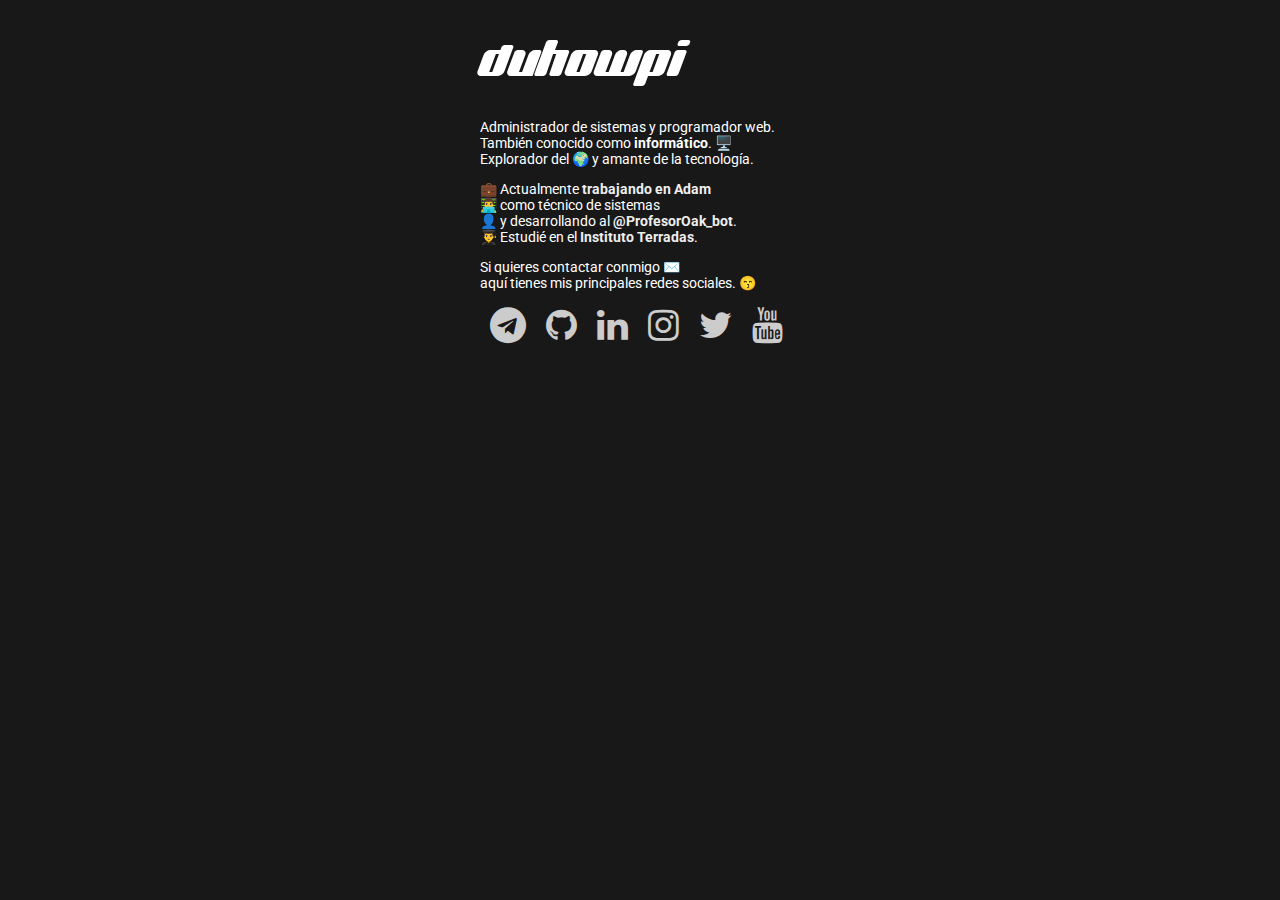
==== index.html @ 31c39e43 "Mejorar optimización, SEO y HTTP2." ====
<!DOCTYPE html>
<html lang="es" prefix="og: http://ogp.me/ns#">
	<head>
		<meta charset="UTF-8">
		<meta name="viewport" content="width=device-width, initial-scale=1, user-scalable=no">
		<title>duhowpi</title>
		<meta name="theme-color" content="#181818">
		<meta name="msapplication-TileColor" content="#181818">
		<link rel="apple-touch-icon" sizes="192x192" href="favicon.png">
		<link rel="icon" sizes="192x192" type="image/png" href="favicon.png">
		<meta name="description" content="Administrador de sistemas y programador web.">
		<meta name="twitter:card" content="summary">
		<meta name="twitter:site" content="@duhowpi">
		<meta name="twitter:title" content="duhowpi">
		<meta name="twitter:description" content="Administrador de sistemas y programador web.">
		<meta name="twitter:image" content="/img/twitter_card.png">
		<meta property="og:title" content="duhowpi">
		<meta property="og:type" content="website">
		<meta property="og:description" content="Administrador de sistemas y programador web.">
		<meta property="og:image" content="/img/facebook.png">
		<link rel="author" href="https://plus.google.com/116308967804889036277">
		<link rel="author" href="humans.txt" type="text/plain">

		<link rel="dns-prefetch" href="https://fonts.googleapis.com">
		<link rel="dns-prefetch" href="https://ajax.googleapis.com">
		<link rel="dns-prefetch" href="https://maxcdn.bootstrapcdn.com">

		<link rel="stylesheet" href="css/main.css">
		<link rel="stylesheet" href="https://fonts.googleapis.com/css?family=Roboto:300,400,500,700">
		<link rel="stylesheet" href="https://maxcdn.bootstrapcdn.com/font-awesome/4.7.0/css/font-awesome.min.css" integrity="sha384-wvfXpqpZZVQGK6TAh5PVlGOfQNHSoD2xbE+QkPxCAFlNEevoEH3Sl0sibVcOQVnN" crossorigin="anonymous">
		<style>
		@font-face {font-family: "BN Jinx";
		    src: url("fonts/bnjinx.eot"), /* IE9*/
		    url("fonts/bnjinx.woff2") format("woff2"),
		    url("fonts/bnjinx.woff") format("woff"),
		    url("fonts/bnjinx.ttf") format("truetype"),
		    url("fonts/bnjinx.svg") format("svg");
		}
		</style>
	</head>
	<body class="container">
		<main>
			<section class="main">
				<h1>duhowpi</h1>
				<p class="bio">
					Administrador de sistemas y programador web. <br>
					También conocido como <b>informático</b>. 🖥️ <br>
					Explorador del 🌍 y amante de la tecnología.
				</p>
				<p class="current">
					💼 Actualmente <a href="http://adam.es/" target="_blank" rel="noopener">trabajando en Adam</a> <br>
					👨‍💻 como técnico de sistemas <br>
					👤 y desarrollando al <a href="https://t.me/ProfesorOak_bot" target="_blank" rel="noopener">@ProfesorOak_bot</a>. <br>
					👨‍🎓 Estudié en el <a href="http://esteveterradas.cat" target="_blank" rel="noopener">Instituto Terradas</a>.
				</p>
				<p>
					Si quieres contactar conmigo ✉️ <br>
					aquí tienes mis principales redes sociales. 😙
				</p>
			</section>

			<section class="social">
				<ul>
					<li><a target="_blank" rel="noopener" class="fa fa-telegram" href="https://t.me/duhow"><span class="label">Telegram</span></a></li>
					<li><a target="_blank" rel="noopener" class="fa fa-github" href="https://github.com/duhow"><span class="label">GitHub</span></a></li>
					<li><a target="_blank" rel="noopener" class="fa fa-linkedin" href="https://www.linkedin.com/in/duhowpi"><span class="label">LinkedIn</span></a></li>
					<li><a target="_blank" rel="noopener" class="fa fa-instagram" href="https://www.instagram.com/duhowpi"><span class="label">Instagram</span></a></li>
					<li><a target="_blank" rel="noopener" class="fa fa-twitter" href="https://twitter.com/duhowpi"><span class="label">Twitter</span></a></li>
					<li><a target="_blank" rel="noopener" class="fa fa-youtube" href="https://www.youtube.com/duhowpi"><span class="label">YouTube</span></a></li>
				</ul>
			</section>
		</main>

		<!-- <script src="https://ajax.googleapis.com/ajax/libs/jquery/3.1.1/jquery.min.js"></script> -->
	</body>
</html>
---- css/main.css ----
body{ background: #181818; color: white; font-family: 'Roboto', 'Open Sans', sans-serif; }
h1{ font-weight: normal; font-family: "BN Jinx", 'Roboto', 'Open Sans', sans-serif; font-size: 50px; }
p{ font-size: 14px; }

.container{ max-width: 1300px; width: 100%; margin: 0 auto; }
.text-center{ text-align: center; }

.row {
	margin-right: -15px;
	margin-left: -15px;
}

.col-md-4, .col-md-8, .col-xs-12{
	position: relative;
	min-height: 1px;
	padding: 0 15px;
}

.col-xs-12{ width: 100% }
@media (min-width: 768px) {
	.col-sm-12 {
		float: left;
		width: 100%;
	}
}
@media (min-width: 992px) {
	.col-md-4{ float: left; width: 33.3%; }
	.col-md-8{ float: left; width: 66.7%; }
}

main{max-width: 320px; width: 320px; margin: 0 auto;}

section.social ul{ list-style: none; margin: 0; padding: 0; display: inline-block; }
section.social ul li{ float: left; font-size: 36px; padding: 0 10px; }
section.social ul li a{ text-decoration: none; color: #ccc; transition: all .2s;  }

a{text-decoration: none; color: #EEE; font-weight: bold;}
a:hover{color: #999;}

.fa-twitter:hover, .fa-telegram:hover{ color: #1da1f2; }
.fa-instagram:hover{ background: -webkit-linear-gradient(#6559ca, #bc318f 30%, #e33f5f 50%, #f77638 70%, #fec66d 100%); -webkit-background-clip: text; -webkit-text-fill-color: transparent; }
.fa-youtube:hover{ color: red; }
.fa-github:hover{ color: #444; }
.fa-linkedin:hover{ color: #0084bf; }
.fa span.label{ display: none; }
/* .fa:hover{ text-shadow: 0px 0px 2px rgba(255, 255, 255, 1); } */
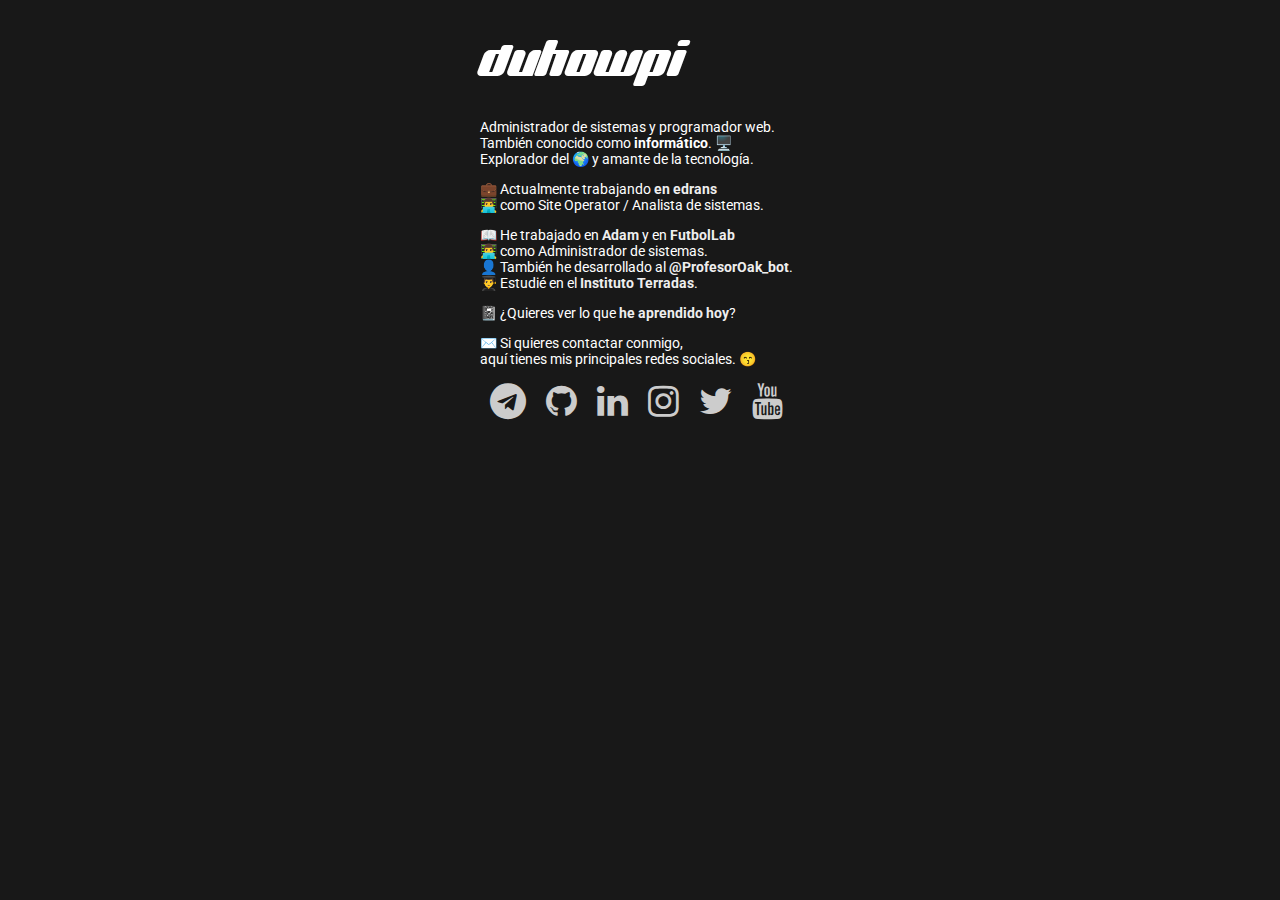
==== commit c0a12a0c: "Actualizar mi estado e incorporar TIL." ====
--- a/index.html
+++ b/index.html
@@ -6,8 +6,9 @@
 		<title>duhowpi</title>
 		<meta name="theme-color" content="#181818">
 		<meta name="msapplication-TileColor" content="#181818">
-		<link rel="apple-touch-icon" sizes="192x192" href="favicon.png">
-		<link rel="icon" sizes="192x192" type="image/png" href="favicon.png">
+		<link rel="apple-touch-icon" href="favicon.png" sizes="192x192">
+		<link rel="icon" href="favicon.png" type="image/png" sizes="192x192">
+		<link rel="icon" href="favicon.ico" type="image/x-icon">
 		<meta name="description" content="Administrador de sistemas y programador web.">
 		<meta name="twitter:card" content="summary">
 		<meta name="twitter:site" content="@duhowpi">
@@ -27,14 +28,13 @@
 
 		<link rel="stylesheet" href="css/main.css">
 		<link rel="stylesheet" href="https://fonts.googleapis.com/css?family=Roboto:300,400,500,700">
-		<link rel="stylesheet" href="https://maxcdn.bootstrapcdn.com/font-awesome/4.7.0/css/font-awesome.min.css" integrity="sha384-wvfXpqpZZVQGK6TAh5PVlGOfQNHSoD2xbE+QkPxCAFlNEevoEH3Sl0sibVcOQVnN" crossorigin="anonymous">
 		<style>
 		@font-face {font-family: "BN Jinx";
-		    src: url("fonts/bnjinx.eot"), /* IE9*/
-		    url("fonts/bnjinx.woff2") format("woff2"),
-		    url("fonts/bnjinx.woff") format("woff"),
-		    url("fonts/bnjinx.ttf") format("truetype"),
-		    url("fonts/bnjinx.svg") format("svg");
+				src: url("fonts/bnjinx.eot"), /* IE9*/
+				url("fonts/bnjinx.woff2") format("woff2"),
+				url("fonts/bnjinx.woff") format("woff"),
+				url("fonts/bnjinx.ttf") format("truetype"),
+				url("fonts/bnjinx.svg") format("svg");
 		}
 		</style>
 	</head>
@@ -48,13 +48,20 @@
 					Explorador del 🌍 y amante de la tecnología.
 				</p>
 				<p class="current">
-					💼 Actualmente <a href="http://adam.es/" target="_blank" rel="noopener">trabajando en Adam</a> <br>
-					👨‍💻 como técnico de sistemas <br>
-					👤 y desarrollando al <a href="https://t.me/ProfesorOak_bot" target="_blank" rel="noopener">@ProfesorOak_bot</a>. <br>
+					💼 Actualmente trabajando <a href="https://www.edrans.com/es" target="_blank" rel="noopener">en edrans</a> <br>
+					👨‍💻 como Site Operator / Analista de sistemas.
+				</p>
+				<p class="history">
+					📖 He trabajado en <a href="https://adam.es" target="_blank" rel="noopener">Adam</a> y en <a href="https://www.futbollab.com" target="_blank" rel="noopener">FutbolLab</a> <br>
+					👨‍💻 como Administrador de sistemas. <br>
+					👤 También he desarrollado al <a href="https://t.me/ProfesorOak_bot" target="_blank" rel="noopener">@ProfesorOak_bot</a>. <br>
 					👨‍🎓 Estudié en el <a href="http://esteveterradas.cat" target="_blank" rel="noopener">Instituto Terradas</a>.
 				</p>
+				<p class="til">
+					📓 ¿Quieres ver lo que <a href="/til">he aprendido hoy</a>?
+				</p>
 				<p>
-					Si quieres contactar conmigo ✉️ <br>
+					✉️ Si quieres contactar conmigo, <br>
 					aquí tienes mis principales redes sociales. 😙
 				</p>
 			</section>
@@ -71,6 +78,7 @@
 			</section>
 		</main>
 
-		<!-- <script src="https://ajax.googleapis.com/ajax/libs/jquery/3.1.1/jquery.min.js"></script> -->
+		<!-- <script src="https://ajax.googleapis.com/ajax/libs/jquery/3.1.1/jquery.min.js"></script> -->	
+		<link rel="stylesheet" href="https://maxcdn.bootstrapcdn.com/font-awesome/4.7.0/css/font-awesome.min.css" integrity="sha384-wvfXpqpZZVQGK6TAh5PVlGOfQNHSoD2xbE+QkPxCAFlNEevoEH3Sl0sibVcOQVnN" crossorigin="anonymous">
 	</body>
 </html>
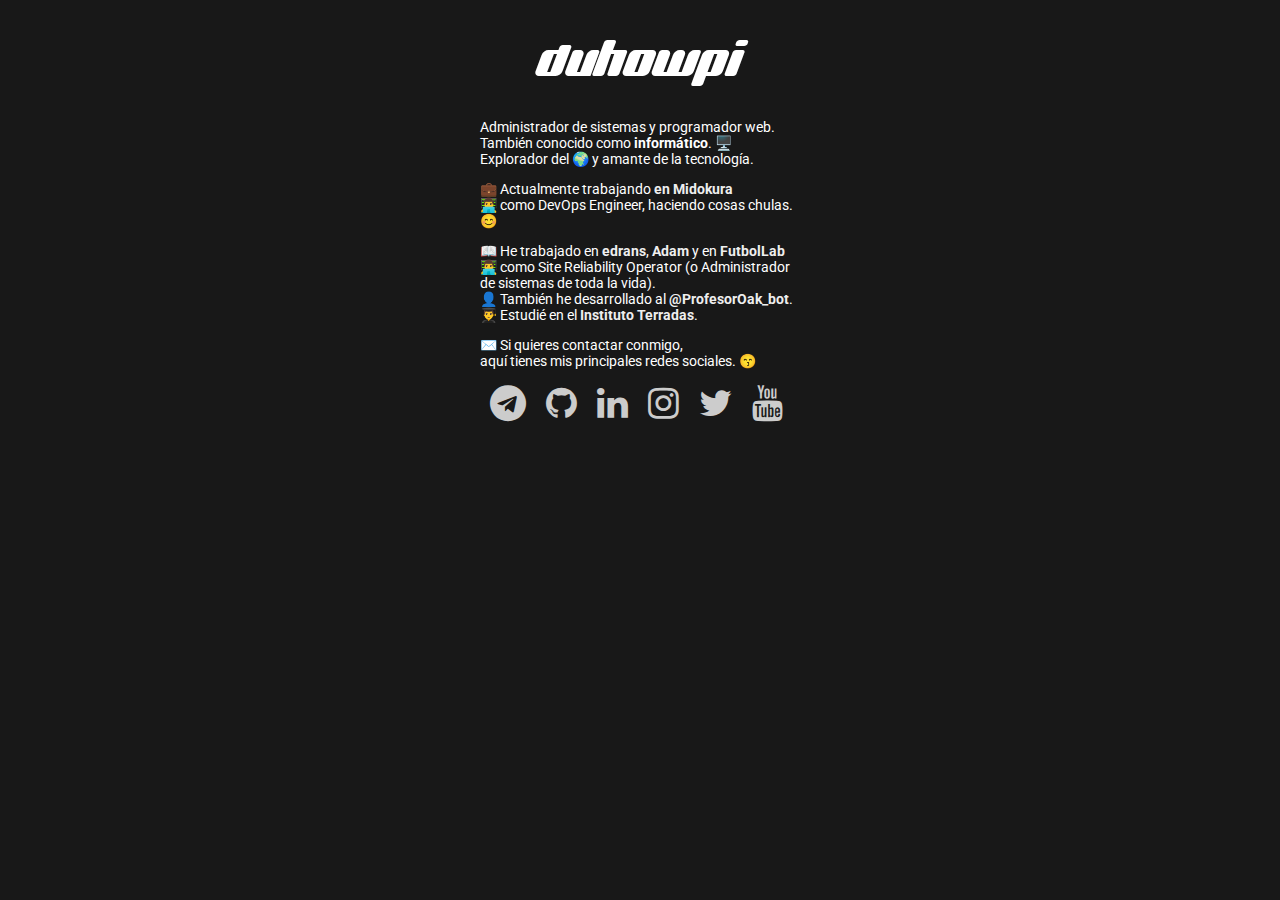
==== commit b3748984: "Update website with current job and few changes" ====
--- a/index.html
+++ b/index.html
@@ -6,9 +6,9 @@
 		<title>duhowpi</title>
 		<meta name="theme-color" content="#181818">
 		<meta name="msapplication-TileColor" content="#181818">
-		<link rel="apple-touch-icon" href="favicon.png" sizes="192x192">
-		<link rel="icon" href="favicon.png" type="image/png" sizes="192x192">
-		<link rel="icon" href="favicon.ico" type="image/x-icon">
+		<link rel="apple-touch-icon" href="/favicon.png" sizes="192x192">
+		<link rel="icon" href="/favicon.png" type="image/png" sizes="192x192">
+		<link rel="icon" href="/favicon.ico" type="image/x-icon">
 		<meta name="description" content="Administrador de sistemas y programador web.">
 		<meta name="twitter:card" content="summary">
 		<meta name="twitter:site" content="@duhowpi">
@@ -20,21 +20,21 @@
 		<meta property="og:description" content="Administrador de sistemas y programador web.">
 		<meta property="og:image" content="/img/facebook.png">
 		<link rel="author" href="https://plus.google.com/116308967804889036277">
-		<link rel="author" href="humans.txt" type="text/plain">
+		<link rel="author" href="/humans.txt" type="text/plain">
 
 		<link rel="dns-prefetch" href="https://fonts.googleapis.com">
 		<link rel="dns-prefetch" href="https://ajax.googleapis.com">
 		<link rel="dns-prefetch" href="https://maxcdn.bootstrapcdn.com">
 
-		<link rel="stylesheet" href="css/main.css">
+		<link rel="stylesheet" href="/css/main.css">
 		<link rel="stylesheet" href="https://fonts.googleapis.com/css?family=Roboto:300,400,500,700">
 		<style>
 		@font-face {font-family: "BN Jinx";
-				src: url("fonts/bnjinx.eot"), /* IE9*/
-				url("fonts/bnjinx.woff2") format("woff2"),
-				url("fonts/bnjinx.woff") format("woff"),
-				url("fonts/bnjinx.ttf") format("truetype"),
-				url("fonts/bnjinx.svg") format("svg");
+				src: url("/fonts/bnjinx.eot"), /* IE9*/
+				url("/fonts/bnjinx.woff2") format("woff2"),
+				url("/fonts/bnjinx.woff") format("woff"),
+				url("/fonts/bnjinx.ttf") format("truetype"),
+				url("/fonts/bnjinx.svg") format("svg");
 		}
 		</style>
 	</head>
@@ -48,25 +48,25 @@
 					Explorador del 🌍 y amante de la tecnología.
 				</p>
 				<p class="current">
-					💼 Actualmente trabajando <a href="https://www.edrans.com/es" target="_blank" rel="noopener">en edrans</a> <br>
-					👨‍💻 como Site Operator / Analista de sistemas.
+					💼 Actualmente trabajando <a href="https://www.midokura.com/" target="_blank" rel="noopener">en Midokura</a> <br>
+					👨‍💻 como DevOps Engineer, haciendo cosas chulas. 😊
 				</p>
 				<p class="history">
-					📖 He trabajado en <a href="https://adam.es" target="_blank" rel="noopener">Adam</a> y en <a href="https://www.futbollab.com" target="_blank" rel="noopener">FutbolLab</a> <br>
-					👨‍💻 como Administrador de sistemas. <br>
+					📖 He trabajado en <a href="https://www.edrans.com/" target="_blank" rel="noopener">edrans</a>, <a href="https://adam.es" target="_blank" rel="noopener">Adam</a> y en <a href="https://www.futbollab.com" target="_blank" rel="noopener">FutbolLab</a> <br>
+					👨‍💻 como Site Reliability Operator (o Administrador de sistemas de toda la vida). <br>
 					👤 También he desarrollado al <a href="https://t.me/ProfesorOak_bot" target="_blank" rel="noopener">@ProfesorOak_bot</a>. <br>
-					👨‍🎓 Estudié en el <a href="http://esteveterradas.cat" target="_blank" rel="noopener">Instituto Terradas</a>.
+					👨‍🎓 Estudié en el <a href="https://esteveterradas.cat/" target="_blank" rel="noopener">Instituto Terradas</a>.
 				</p>
-				<p class="til">
+				<!-- <p class="til">
 					📓 ¿Quieres ver lo que <a href="/til">he aprendido hoy</a>?
-				</p>
+				</p> -->
+			</section>
+
+			<section class="social">
 				<p>
 					✉️ Si quieres contactar conmigo, <br>
 					aquí tienes mis principales redes sociales. 😙
 				</p>
-			</section>
-
-			<section class="social">
 				<ul>
 					<li><a target="_blank" rel="noopener" class="fa fa-telegram" href="https://t.me/duhow"><span class="label">Telegram</span></a></li>
 					<li><a target="_blank" rel="noopener" class="fa fa-github" href="https://github.com/duhow"><span class="label">GitHub</span></a></li>
@@ -78,7 +78,7 @@
 			</section>
 		</main>
 
-		<!-- <script src="https://ajax.googleapis.com/ajax/libs/jquery/3.1.1/jquery.min.js"></script> -->	
+		<!-- <script src="https://ajax.googleapis.com/ajax/libs/jquery/3.1.1/jquery.min.js"></script> -->
 		<link rel="stylesheet" href="https://maxcdn.bootstrapcdn.com/font-awesome/4.7.0/css/font-awesome.min.css" integrity="sha384-wvfXpqpZZVQGK6TAh5PVlGOfQNHSoD2xbE+QkPxCAFlNEevoEH3Sl0sibVcOQVnN" crossorigin="anonymous">
 	</body>
 </html>
--- a/css/main.css
+++ b/css/main.css
@@ -1,5 +1,5 @@
 body{ background: #181818; color: white; font-family: 'Roboto', 'Open Sans', sans-serif; }
-h1{ font-weight: normal; font-family: "BN Jinx", 'Roboto', 'Open Sans', sans-serif; font-size: 50px; }
+section.main h1{ width: 320px; text-align: center; margin-left: auto; margin-right: auto; font-weight: normal; font-family: "BN Jinx", 'Roboto', 'Open Sans', sans-serif; font-size: 50px; }
 p{ font-size: 14px; }
 
 .container{ max-width: 1300px; width: 100%; margin: 0 auto; }
@@ -28,7 +28,13 @@
 	.col-md-8{ float: left; width: 66.7%; }
 }
 
-main{max-width: 320px; width: 320px; margin: 0 auto;}
+main:not(.full){max-width: 320px; width: 320px; margin: 0 auto;}
+main.full{margin: 0 auto;}
+main.full h1:first-child{text-align: center;}
+section.til{margin: 15px 0;}
+section.til blockquote{ padding: 5px 10px; border-left: 5px solid grey; }
+section.til blockquote p{ margin: 2px; }
+
 
 section.social ul{ list-style: none; margin: 0; padding: 0; display: inline-block; }
 section.social ul li{ float: left; font-size: 36px; padding: 0 10px; }
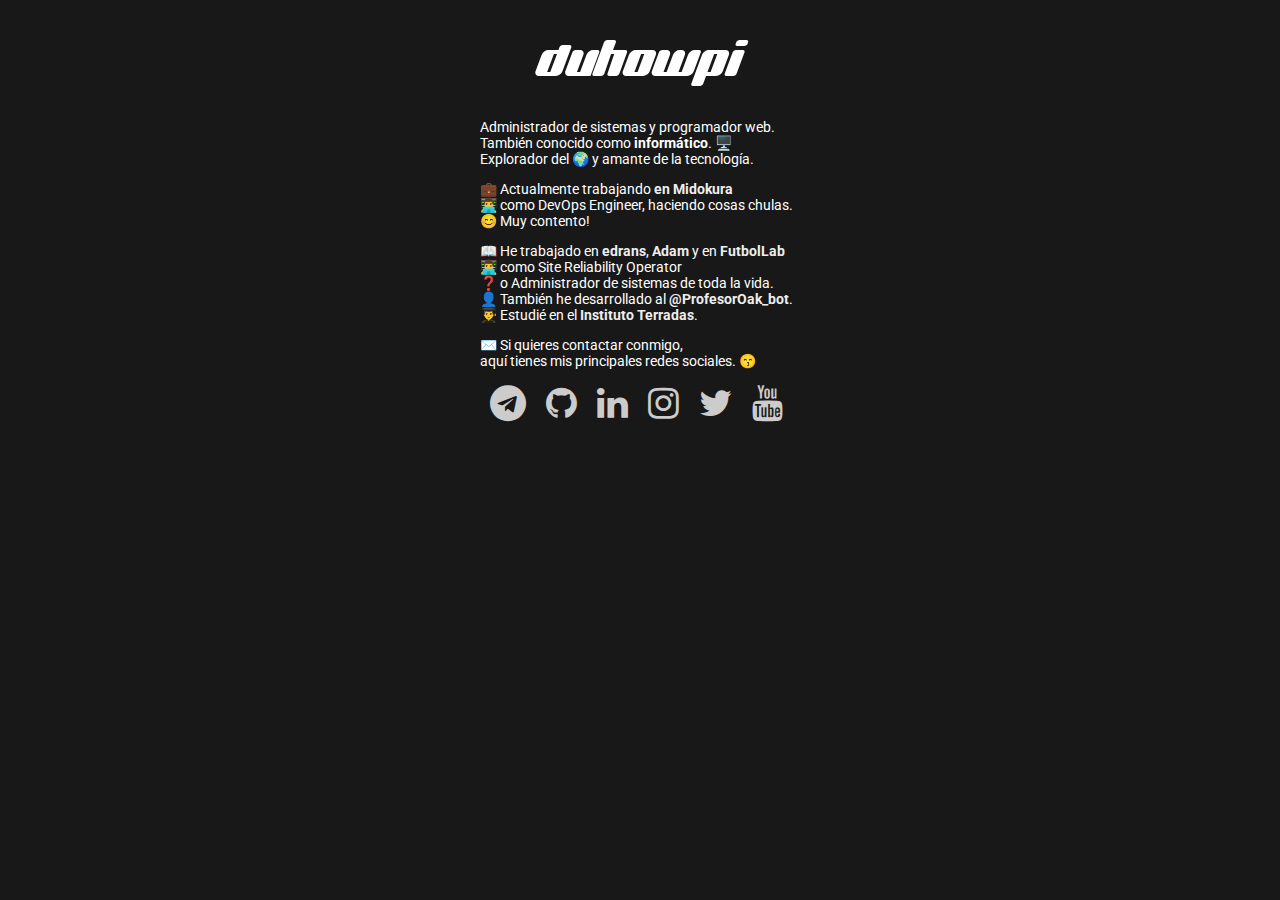
==== commit 790c1f69: "Update style" ====
--- a/index.html
+++ b/index.html
@@ -49,11 +49,13 @@
 				</p>
 				<p class="current">
 					💼 Actualmente trabajando <a href="https://www.midokura.com/" target="_blank" rel="noopener">en Midokura</a> <br>
-					👨‍💻 como DevOps Engineer, haciendo cosas chulas. 😊
+					👨‍💻 como DevOps Engineer, haciendo cosas chulas. <br>
+					😊 Muy contento!
 				</p>
 				<p class="history">
 					📖 He trabajado en <a href="https://www.edrans.com/" target="_blank" rel="noopener">edrans</a>, <a href="https://adam.es" target="_blank" rel="noopener">Adam</a> y en <a href="https://www.futbollab.com" target="_blank" rel="noopener">FutbolLab</a> <br>
-					👨‍💻 como Site Reliability Operator (o Administrador de sistemas de toda la vida). <br>
+					👨‍💻 como Site Reliability Operator <br>
+					❓ o Administrador de sistemas de toda la vida. <br>
 					👤 También he desarrollado al <a href="https://t.me/ProfesorOak_bot" target="_blank" rel="noopener">@ProfesorOak_bot</a>. <br>
 					👨‍🎓 Estudié en el <a href="https://esteveterradas.cat/" target="_blank" rel="noopener">Instituto Terradas</a>.
 				</p>
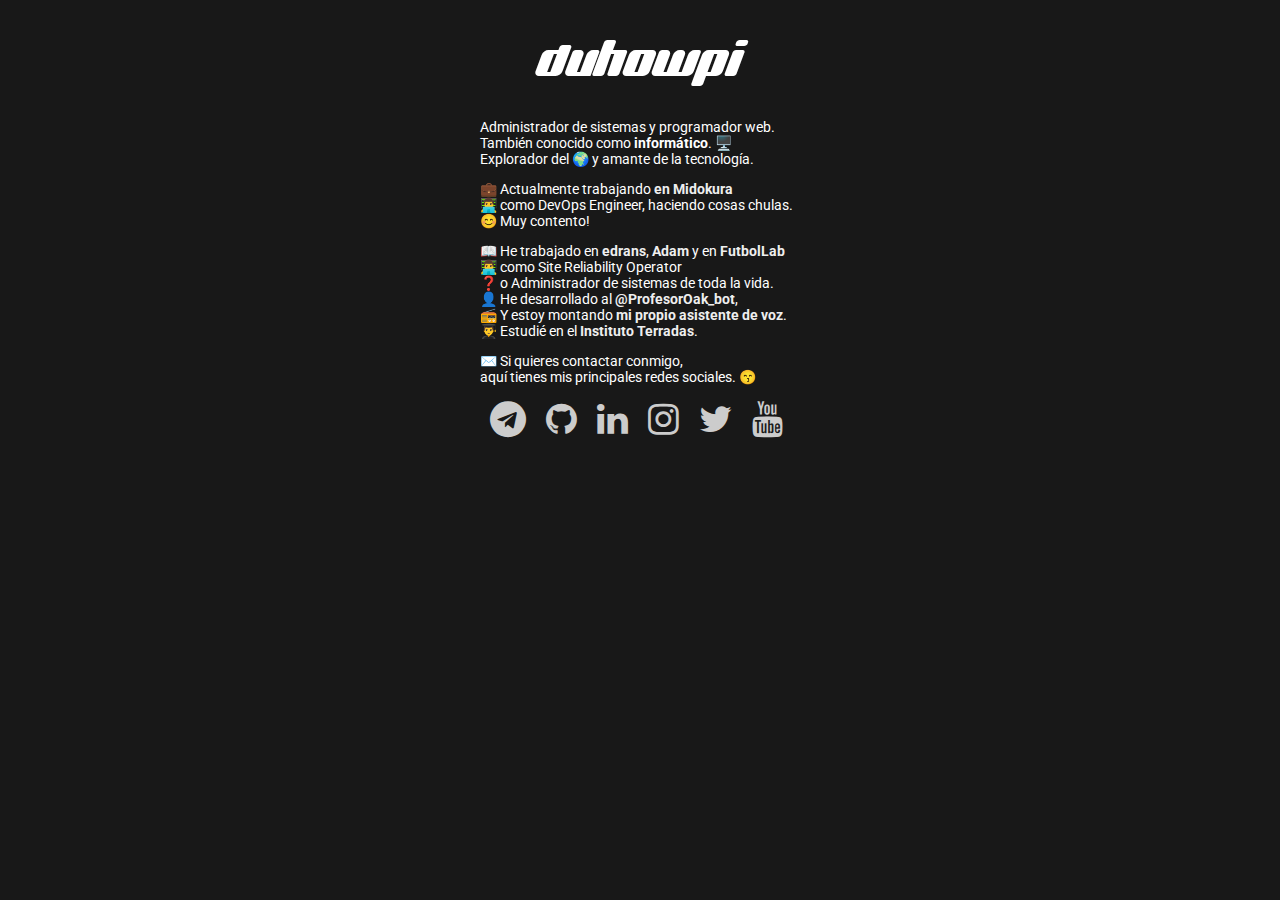
==== commit 8b027bc0: "Add XiaoAi patching" ====
--- a/index.html
+++ b/index.html
@@ -53,10 +53,13 @@
 					😊 Muy contento!
 				</p>
 				<p class="history">
-					📖 He trabajado en <a href="https://www.edrans.com/" target="_blank" rel="noopener">edrans</a>, <a href="https://adam.es" target="_blank" rel="noopener">Adam</a> y en <a href="https://www.futbollab.com" target="_blank" rel="noopener">FutbolLab</a> <br>
+					📖 He trabajado en <a href="https://www.edrans.com/" target="_blank" rel="noopener">edrans</a>,
+					   <a href="https://adam.es" target="_blank" rel="noopener">Adam</a>
+					   y en <a href="https://www.futbollab.com" target="_blank" rel="noopener">FutbolLab</a> <br>
 					👨‍💻 como Site Reliability Operator <br>
 					❓ o Administrador de sistemas de toda la vida. <br>
-					👤 También he desarrollado al <a href="https://t.me/ProfesorOak_bot" target="_blank" rel="noopener">@ProfesorOak_bot</a>. <br>
+					👤 He desarrollado al <a href="https://t.me/ProfesorOak_bot" target="_blank" rel="noopener">@ProfesorOak_bot</a>, <br>
+					📻 Y estoy montando <a href="https://github.com/duhow/xiaoai-patch" target="_blank" rel="noopener">mi propio asistente de voz</a>. <br>
 					👨‍🎓 Estudié en el <a href="https://esteveterradas.cat/" target="_blank" rel="noopener">Instituto Terradas</a>.
 				</p>
 				<!-- <p class="til">
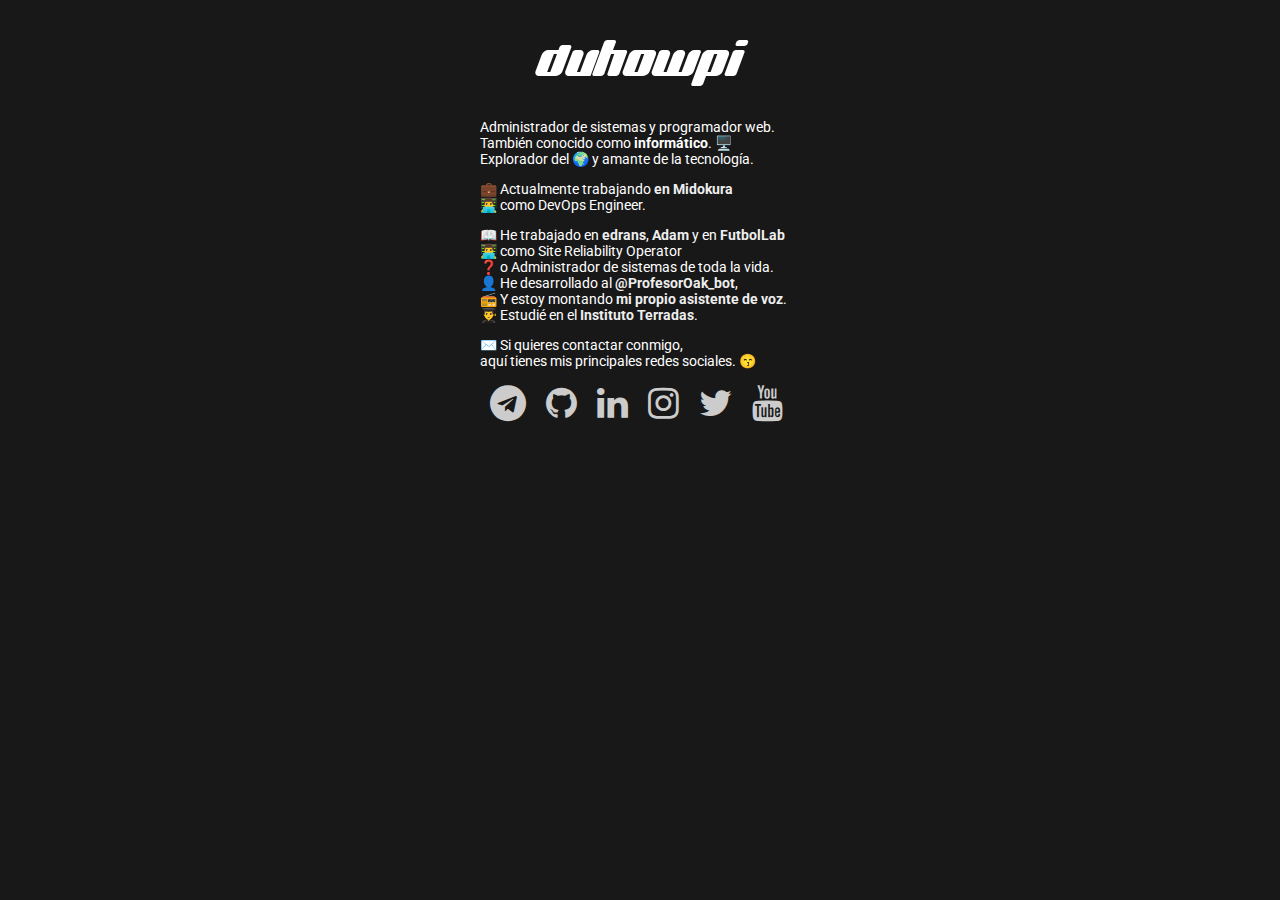
==== commit ae04515c: "Update index.html" ====
--- a/index.html
+++ b/index.html
@@ -49,8 +49,7 @@
 				</p>
 				<p class="current">
 					💼 Actualmente trabajando <a href="https://www.midokura.com/" target="_blank" rel="noopener">en Midokura</a> <br>
-					👨‍💻 como DevOps Engineer, haciendo cosas chulas. <br>
-					😊 Muy contento!
+					👨‍💻 como DevOps Engineer.
 				</p>
 				<p class="history">
 					📖 He trabajado en <a href="https://www.edrans.com/" target="_blank" rel="noopener">edrans</a>,
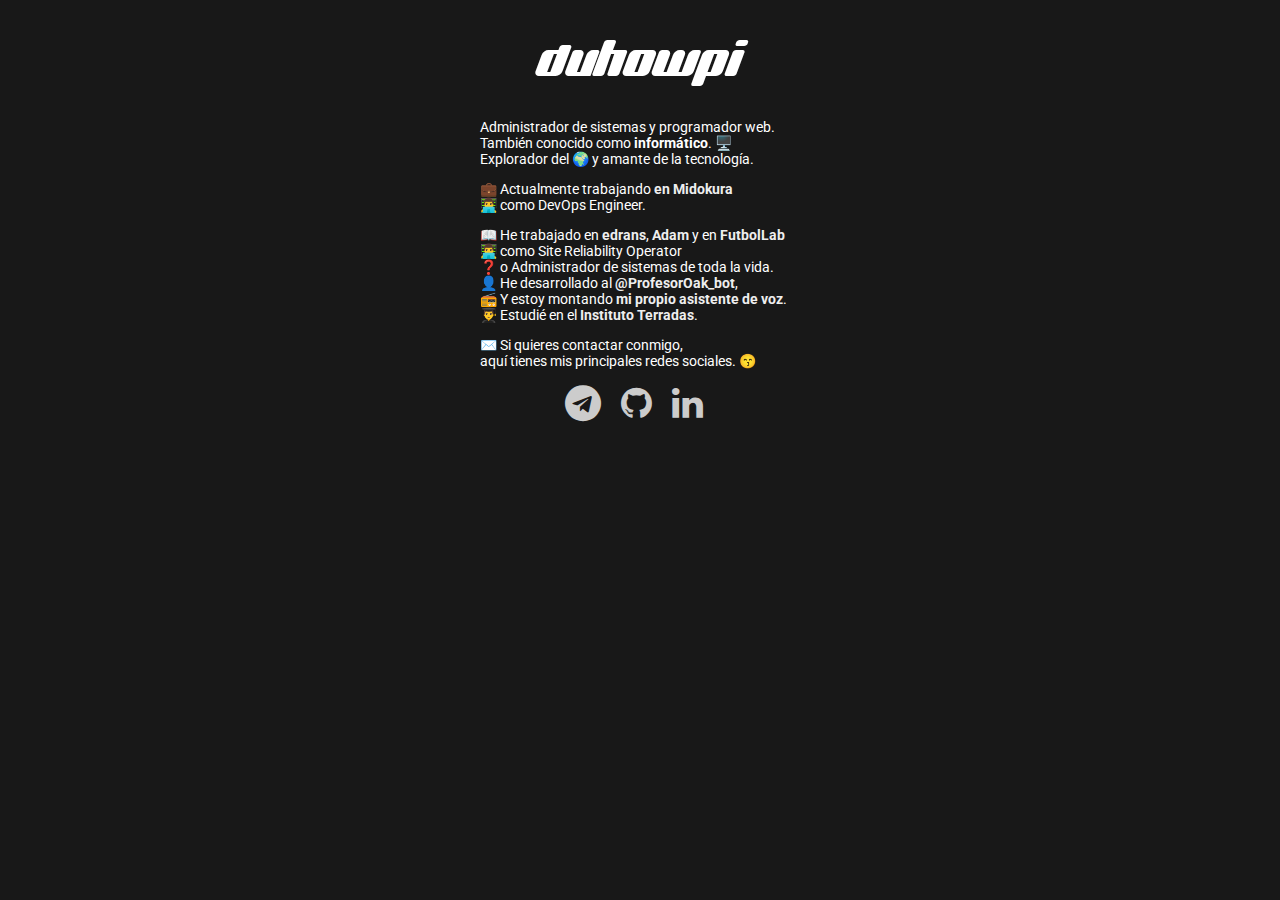
==== commit b194855b: "Remove unused social networks" ====
--- a/index.html
+++ b/index.html
@@ -75,9 +75,6 @@
 					<li><a target="_blank" rel="noopener" class="fa fa-telegram" href="https://t.me/duhow"><span class="label">Telegram</span></a></li>
 					<li><a target="_blank" rel="noopener" class="fa fa-github" href="https://github.com/duhow"><span class="label">GitHub</span></a></li>
 					<li><a target="_blank" rel="noopener" class="fa fa-linkedin" href="https://www.linkedin.com/in/duhowpi"><span class="label">LinkedIn</span></a></li>
-					<li><a target="_blank" rel="noopener" class="fa fa-instagram" href="https://www.instagram.com/duhowpi"><span class="label">Instagram</span></a></li>
-					<li><a target="_blank" rel="noopener" class="fa fa-twitter" href="https://twitter.com/duhowpi"><span class="label">Twitter</span></a></li>
-					<li><a target="_blank" rel="noopener" class="fa fa-youtube" href="https://www.youtube.com/duhowpi"><span class="label">YouTube</span></a></li>
 				</ul>
 			</section>
 		</main>
--- a/css/main.css
+++ b/css/main.css
@@ -36,7 +36,7 @@
 section.til blockquote p{ margin: 2px; }
 
 
-section.social ul{ list-style: none; margin: 0; padding: 0; display: inline-block; }
+section.social ul{ list-style: none; margin: 0; padding: 0; margin-left: 75px; display: inline-block; }
 section.social ul li{ float: left; font-size: 36px; padding: 0 10px; }
 section.social ul li a{ text-decoration: none; color: #ccc; transition: all .2s;  }
 
